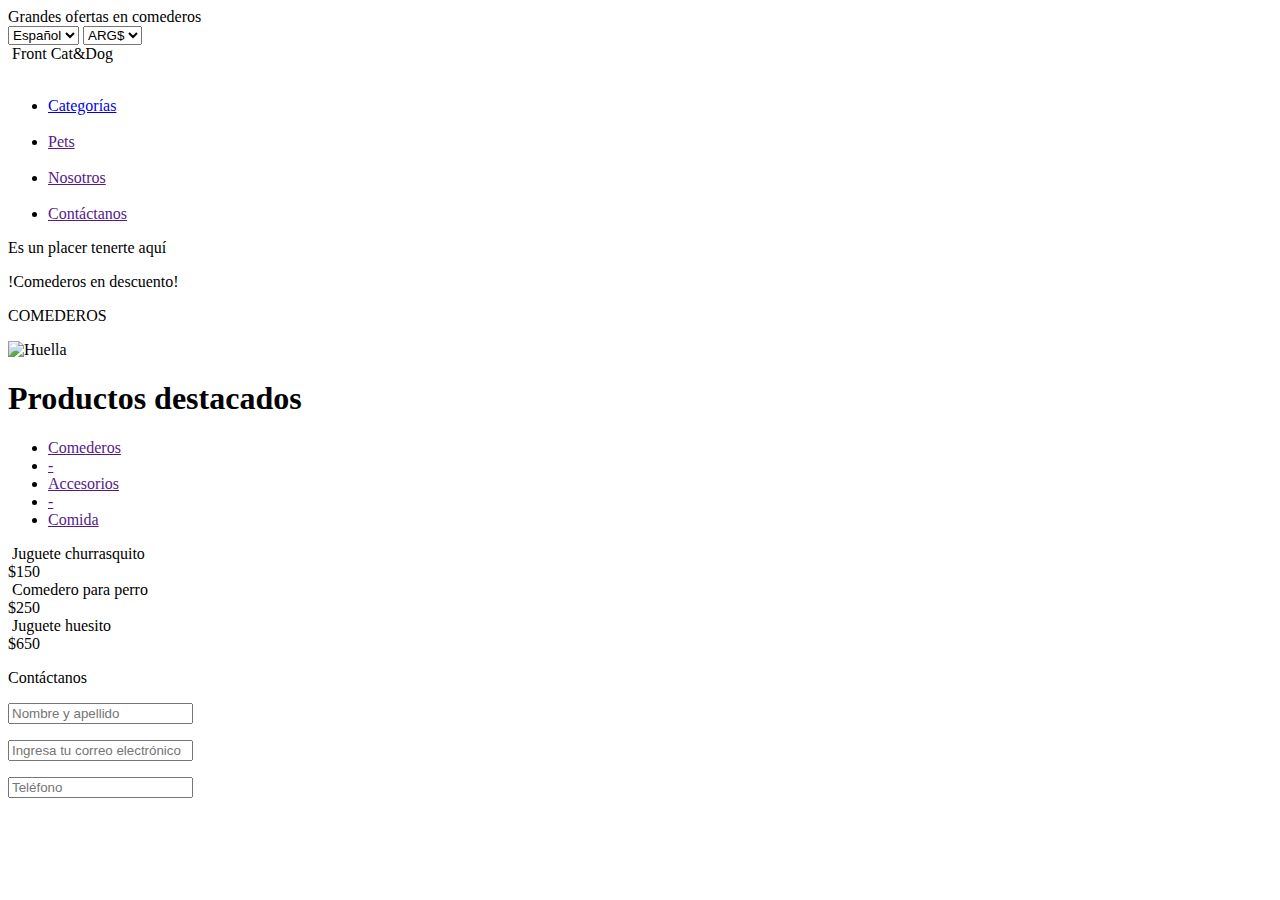
==== petshop/index.html @ cad4a193 "Agregando primera parte del petshop" ====
<!DOCTYPE html>
<html lang="en">
<head>
    <meta charset="UTF-8">
    <meta http-equiv="X-UA-Compatible" content="IE=edge">
    <meta name="viewport" content="width=device-width, initial-scale=1.0">
    <title>Petshop</title>
    <link rel="stylesheet" href="/css/styles.css">
    <link href="https://fonts.googleapis.com/css2?family=Roboto:wght@400;500;700&display=swap" rel="stylesheet">
</head>
<body>
   <!--COMIENZA EL HEADER------------------------------------------------------>
    <header>

        <div class="contenedor-padreHeader1">
            <span class="Texto-Ofertas">Grandes ofertas en comederos</span>

            <div class="contenedor-navHeader1">

                <select name="" class="Texto-Header1" >
                    <option value="">Español</option>
                    <option value="">Inglés</option>
                </select>
    
                <select name=""  class="Texto-Header1">
                    <option value="">ARG$</option>
                    <option value="">USD$</option>
                </select>

            </div>          
        </div>

        <div class="contenedor-padreHeader2">

            <div class="contenedor-front">
                <img src="/img/Cat.png" alt="">
                <span class="texto-Front">Front</span> <span class="textoCat">Cat&Dog</span>
                <img src="/img/Dog.png" alt="">

            </div>
 
           
            <div class="contenedor-categorias">
                <ul>
                    <img src="/img/pawprint 1.png" alt="">
                    <li> <a href="#">Categorías</a></li>
                    <img src="/img/pawprint 1.png" alt="">
                    <li> <a href="">Pets</a></li>
                    <img src="/img/pawprint 1.png" alt="">
                    <li> <a href="">Nosotros</a></li>
                    <img src="/img/pawprint 1.png" alt="">
                    <li> <a href="">Contáctanos</a></li>
                </ul>
            </div>
        </div>

    </header>

    <!--COMIENZA EL MAIN------------------------------------------------------>

    <main>

        <div class="contenedor-bowl">

            <div class="contenedor-texto-placer">
                <p class="texto-placer">Es un placer tenerte aquí </p>
                <p  class="texto-comederos">!Comederos en descuento!</p>
                <p class="boton-comederos">COMEDEROS</p>

            </div>

        </div>


        <div class="contenedor-tituloMain">
            <img src="/img/pawprint 2.png" alt="Huella" class="huella-grande">
            <h1 class="texto-destacados">Productos destacados</h1>

            <nav >
                <ul class="lista">
                    <li><a href="">Comederos</a></li>
                    <li><a href=""> - </a></li>
                    <li><a href="">Accesorios</a></li>
                    <li><a href=""> - </a></li>
                    <li><a href="">Comida</a></li>
                    
                </ul>
            </nav>


        </div>

<div class="contenedorPadreProductos">

    <div class="contenedor-productos">

        <div class="contenedor-descripciones">
            <img src="/img/churrasquito.png" alt="">
            <span class="descripcion">Juguete churrasquito</span> <br>
            <span class="precio">$150</span>
        </div>

        <div class="contenedor-descripciones">
            <img src="/img/comedero.png" alt="">
            <span class="descripcion">Comedero para perro</span> <br>
            <span class="precio">$250</span>

        </div>

        <div class="contenedor-descripciones">
            <img src="/img/Huesito.png" alt="">
            <span class="descripcion">Juguete huesito</span> <br>
            <span class="precio">$650</span>
        </div>
     
    </div>   


    <div class="contenedor-contactanos">
        <p class="texto-contactanos">Contáctanos</p>


    </div>


    <div class="contenedor-formulario">


        <form action="#">

            <p class="formNombre">
                <input type="text" placeholder="Nombre y apellido">
            </p>
            
            <p class="formNombre">
                <input type="text"  placeholder="Ingresa tu correo electrónico">
    
            </p>
    
            <p class="formNombre">
                <input type="text"  required="obligatorio" placeholder="Teléfono">
    
            </p>







        </form>

 
               
    </div>





</div>


  

    </main>

    <footer>


    </footer>
    
</body>
</html>
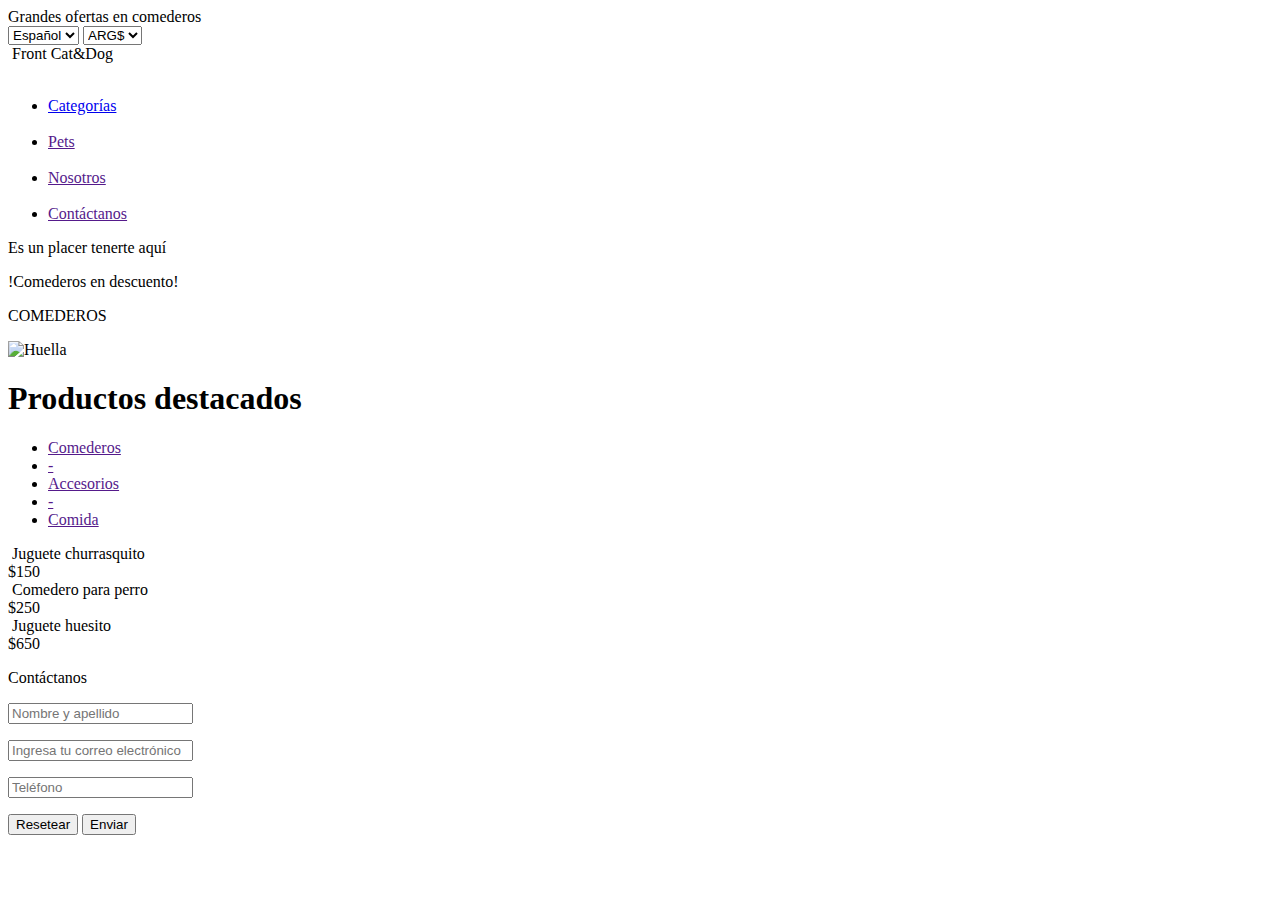
==== commit a5cf028b: "Main terminado" ====
--- a/petshop/index.html
+++ b/petshop/index.html
@@ -128,27 +128,24 @@
 
         <form action="#">
 
-            <p class="formNombre">
+            <p>
                 <input type="text" placeholder="Nombre y apellido">
             </p>
             
-            <p class="formNombre">
+            <p>
                 <input type="text"  placeholder="Ingresa tu correo electrónico">
     
             </p>
     
-            <p class="formNombre">
+            <p>
                 <input type="text"  required="obligatorio" placeholder="Teléfono">
     
             </p>
 
+        </form>
 
-
-
-
-
-
-        </form>
+        <button class="boton-resetear">Resetear</button>
+        <button class="boton-enviar">Enviar</button>
 
  
                
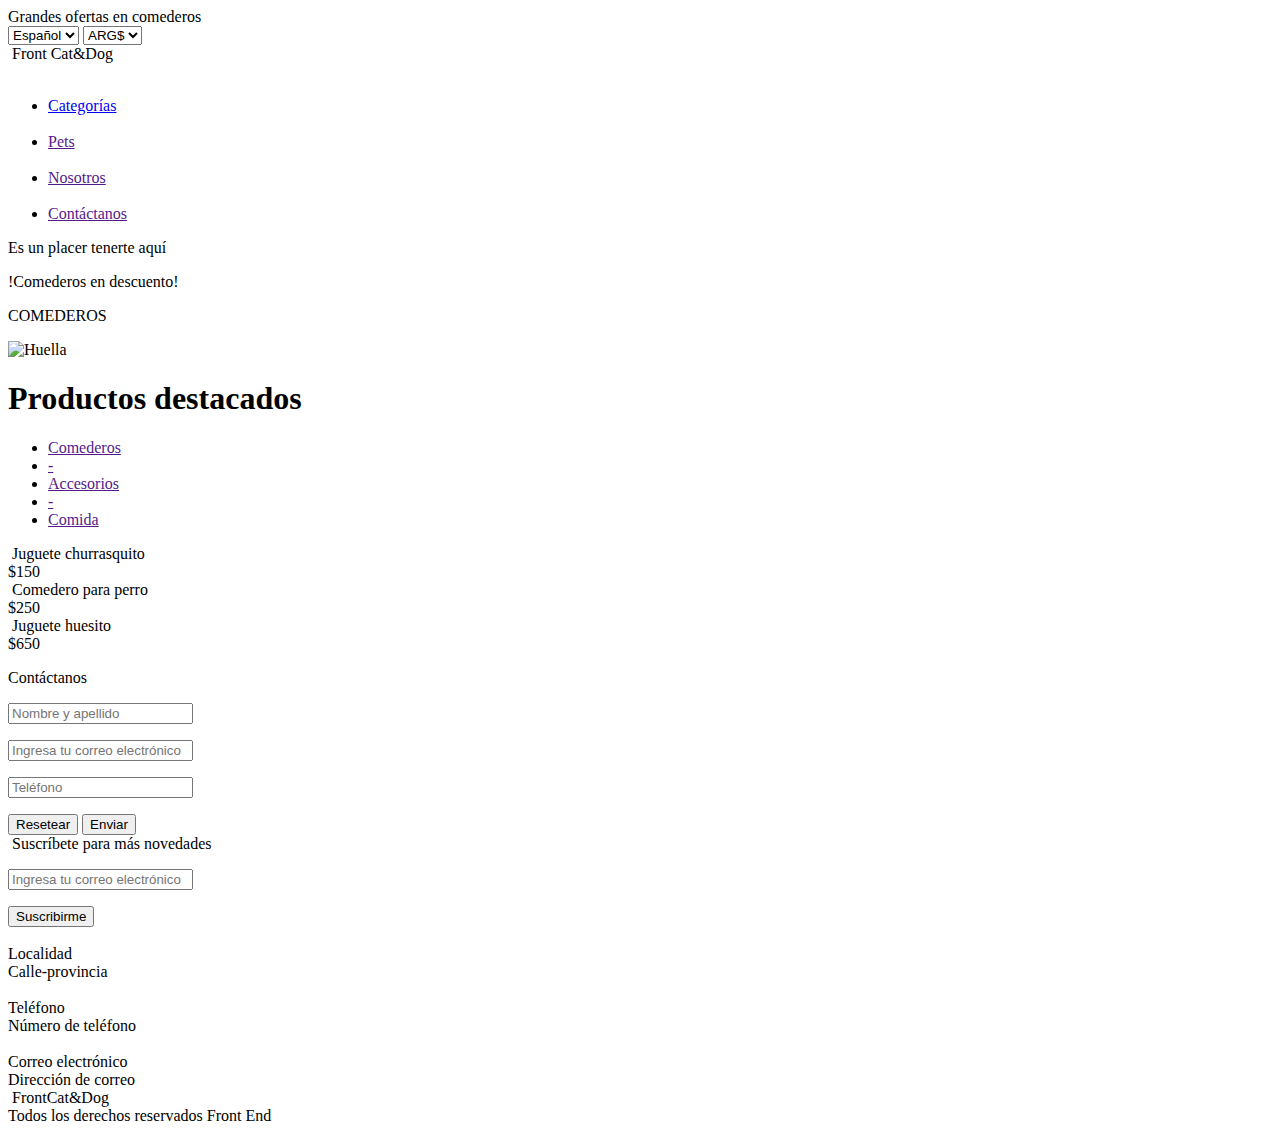
==== commit cd9f66d7: "Petshop terminado con flex" ====
--- a/petshop/index.html
+++ b/petshop/index.html
@@ -151,19 +151,90 @@
                
     </div>
 
-
-
-
-
 </div>
 
-
-  
-
     </main>
 
+<!--COMIENZA EL FOOTER ----------------------------------------------------------------------------------------->
+
     <footer>
 
+        
+
+            <div class="footer-amarilo">
+
+                <div class="amarillo-izquierda"> 
+                    <img src="/img/Group.png" alt="">
+                    <span>Suscríbete para más novedades</span>
+
+                </div>
+
+                <div class="amarillo-derecha">
+                    <form action="#">
+
+                        <p class="formulario-footer">
+                            <input type="text" placeholder="Ingresa tu correo electrónico">
+                        </p>
+
+                    </form>
+
+                   <button class="BotonSuscribirse">Suscribirme</button>
+
+                </div>
+            </div>
+
+
+            <div class="footer-brown">
+
+                <div class="footer-datos">
+
+                    <div class="Contenedor-Iconos">
+                        <img src="/img/Icono-localidad.png" alt="">
+
+                        <div class="contenedor-textos">
+                            <span class="texto-localidad">Localidad</span> <br>
+                            <span class="texto-calle">Calle-provincia</span>
+                        </div>
+                    </div>
+
+                    <div class="Contenedor-Iconos">
+                        <img src="/img/Icono-telefono.png" alt="">
+
+                        <div class="contenedor-textos">
+                            <span class="texto-localidad">Teléfono</span> <br>
+                            <span class="texto-calle">Número de teléfono</span>
+                        </div>
+                    </div>
+
+                    <div class="Contenedor-Iconos">
+                        <img src="/img/Icono-correo.png" alt="">
+
+                        <div class="contenedor-textos">
+                            <span class="texto-localidad">Correo electrónico</span> <br>
+                            <span class="texto-calle">Dirección de correo</span>
+                        </div>
+                    </div>
+
+                </div>
+
+
+                <div class="Contenedor-logo">
+
+                    <div class="logo-footer">
+                        <img src="/img/Cat.png" alt="">
+                        <span class="textoFront-Footer">Front</span><span class="textoCat-Footer">Cat&Dog</span>
+                        <img src="/img/Dog.png" alt="">
+
+                    </div>
+
+                </div>
+
+            </div>
+    
+            <div class="footer-negro">
+                <span>Todos los derechos reservados Front End</span>
+               
+        </div>
 
     </footer>
     
